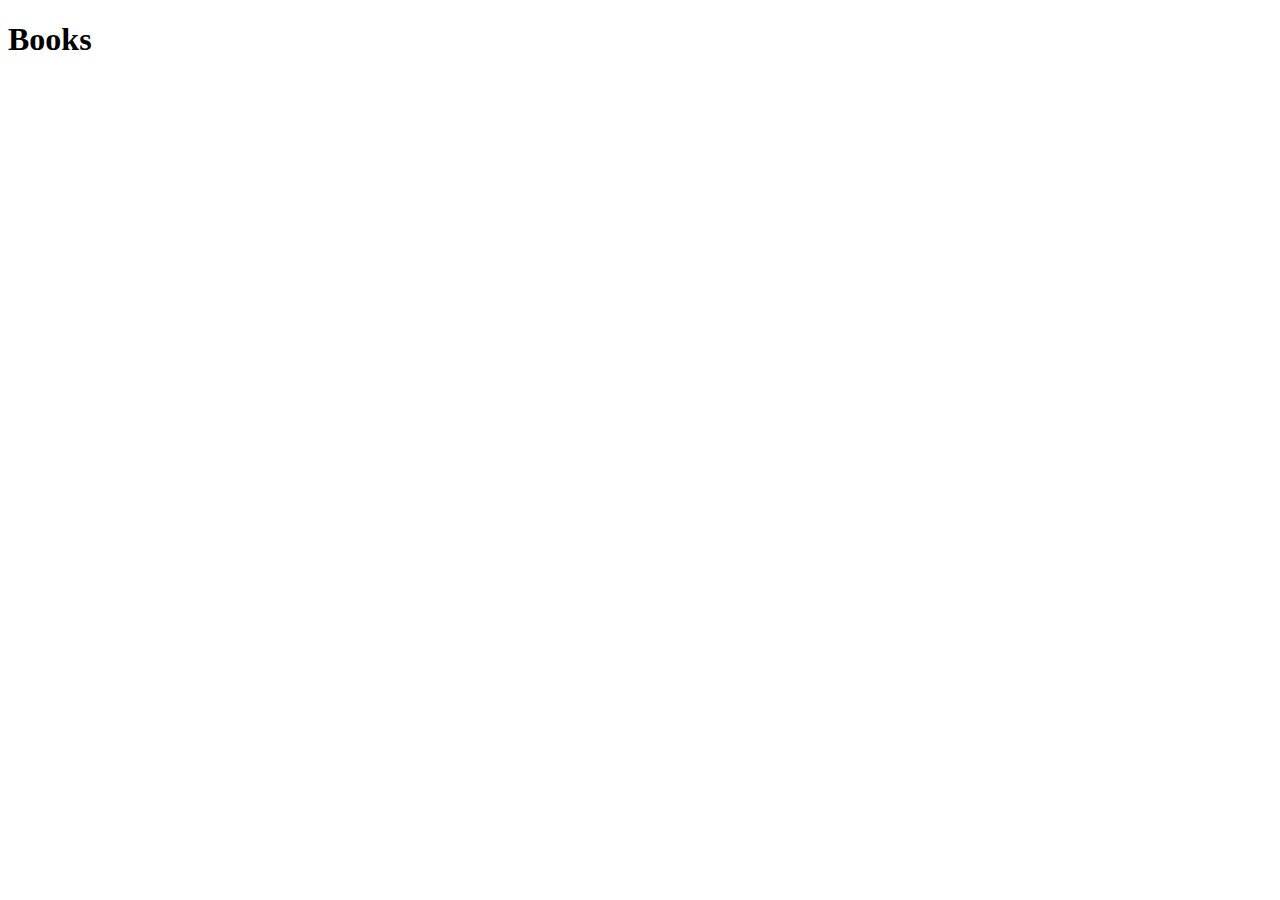
==== books.html @ 85b48a7c "Added books.html with backbone code" ====
<!DOCTYPE html>
<html lang="en">

<head>
  <meta charset="utf-8">
  <meta http-equiv="X-UA-Compatible" content="IE=edge,chrome=1">

  <title></title>

</head>

<body>
  <header>
    <h1>Books</h1>
  </header>
  <!-- <div id="container">
        
    </div> -->
</body>

</html>
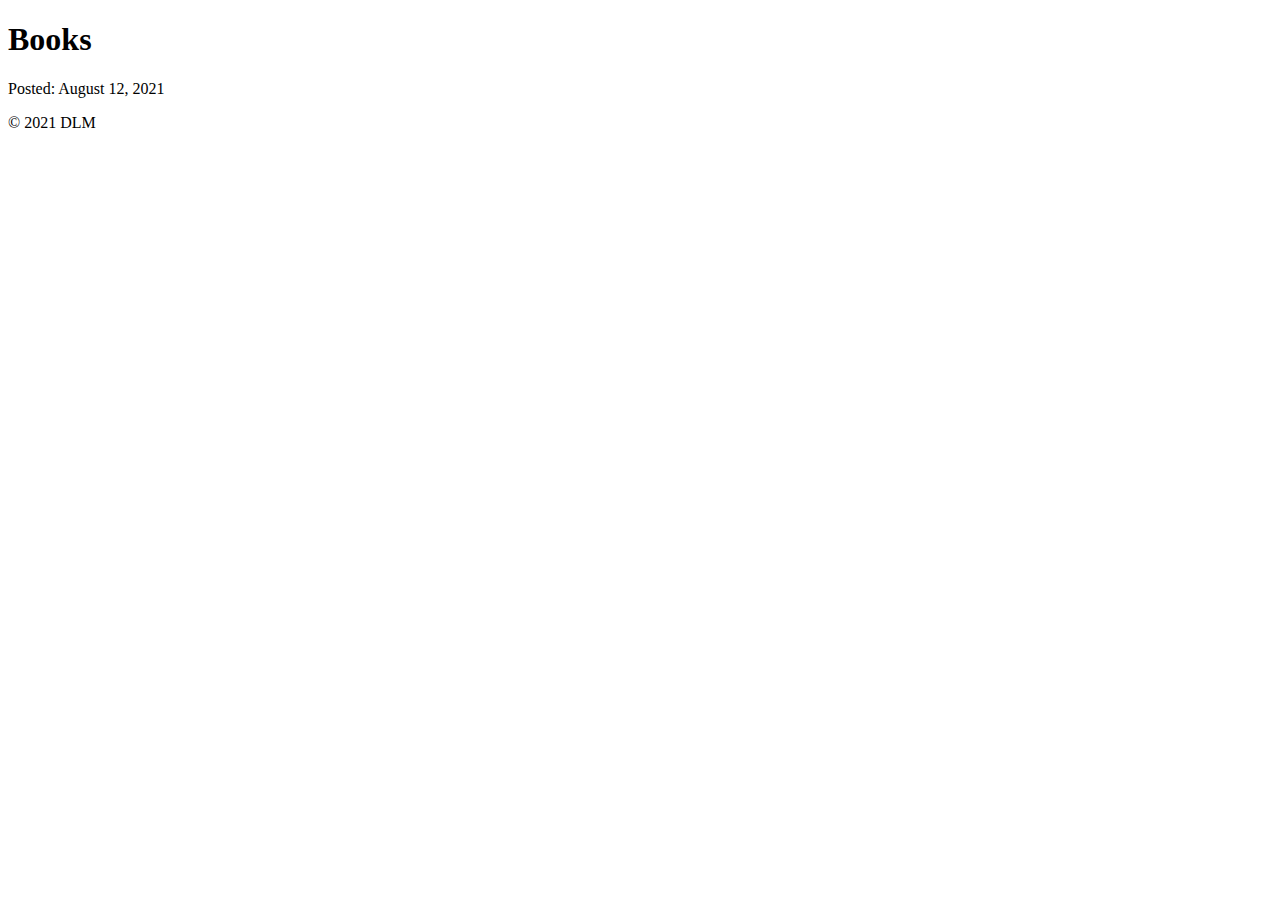
==== commit 84249ba9: "Added footer to books.html" ====
--- a/books.html
+++ b/books.html
@@ -16,6 +16,10 @@
   <!-- <div id="container">
         
     </div> -->
+  <footer>
+    <p>Posted: <time datetime="2021-08-12">August 12, 2021</time></p>
+    <p>© 2021 DLM</p>
+  </footer>
 </body>
 
 </html>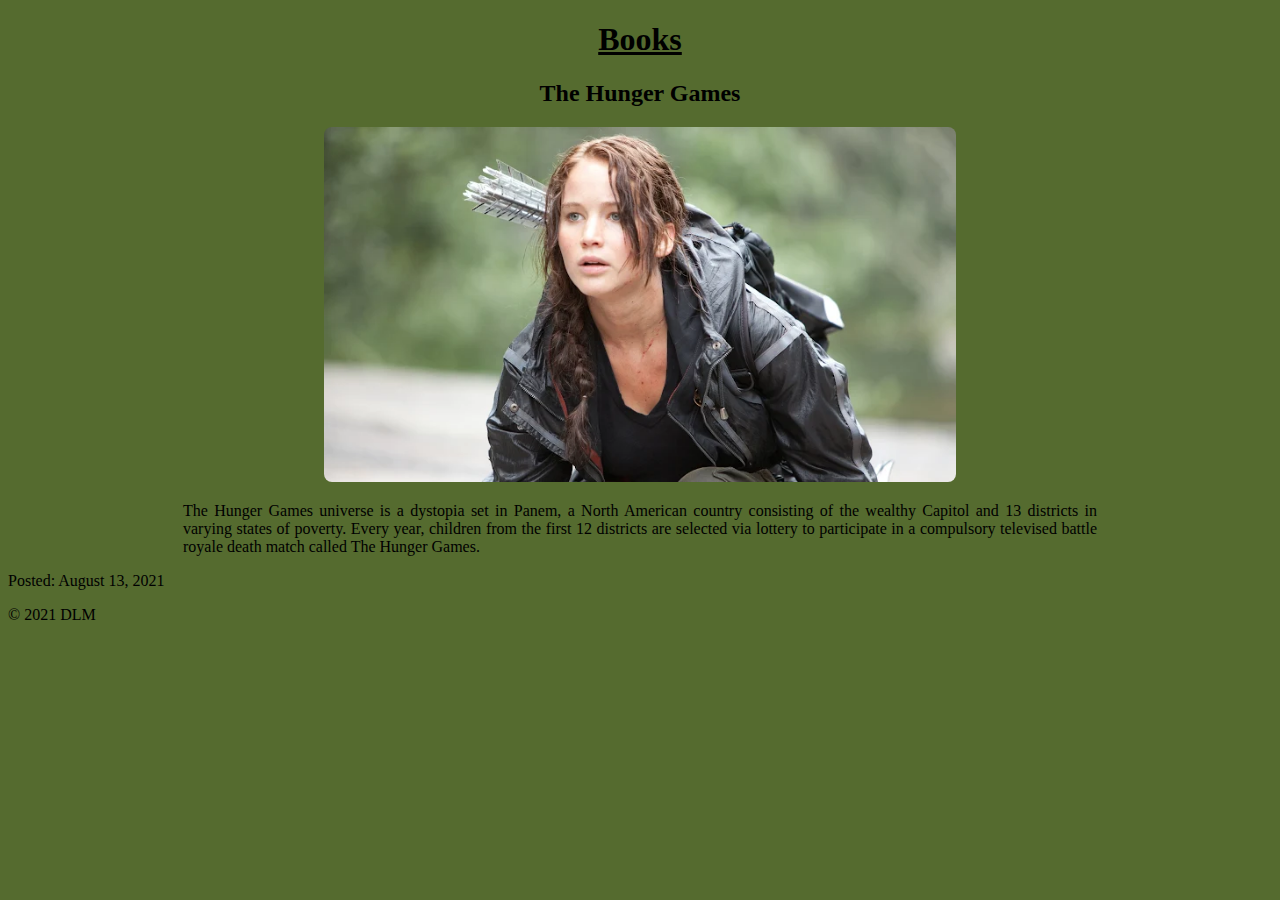
==== commit 871ed6f5: "Added content, images, and stylesheets to Book" ====
--- a/books.html
+++ b/books.html
@@ -4,8 +4,8 @@
 <head>
   <meta charset="utf-8">
   <meta http-equiv="X-UA-Compatible" content="IE=edge,chrome=1">
-
-  <title></title>
+  <link rel="stylesheet" href="styles.css">
+  <title>Books</title>
 
 </head>
 
@@ -13,11 +13,23 @@
   <header>
     <h1>Books</h1>
   </header>
-  <!-- <div id="container">
-        
-    </div> -->
+  <section class="books">
+    <h2>The Hunger Games</h2>
+    <img src="./images/hunger.jpg" class="bookCovers">
+    <p id="bookDescription">The Hunger Games universe is a dystopia set in Panem, a North American country consisting of
+      the wealthy Capitol
+      and 13 districts in varying states of poverty. Every year, children from the first 12 districts
+      are selected via lottery to participate in a compulsory televised battle royale death match called The Hunger
+      Games.</p>
+  </section>
+
+
+
+
+
+
   <footer>
-    <p>Posted: <time datetime="2021-08-12">August 12, 2021</time></p>
+    <p>Posted: <time datetime="2021-08-13">August 13, 2021</time></p>
     <p>© 2021 DLM</p>
   </footer>
 </body>
--- a/styles.css
+++ b/styles.css
@@ -0,0 +1,24 @@
+.bookCovers {
+  max-width: 50%;
+  height: auto;
+  border-radius: 8px;
+}
+
+.books {
+  text-align: center;
+}
+
+#bookDescription {
+  margin-right: 175px;
+  margin-left: 175px;
+  text-align: justify; 
+}
+
+body {
+  background-color:darkolivegreen
+}
+
+h1 {
+  text-align: center;
+  text-decoration: underline;
+}
